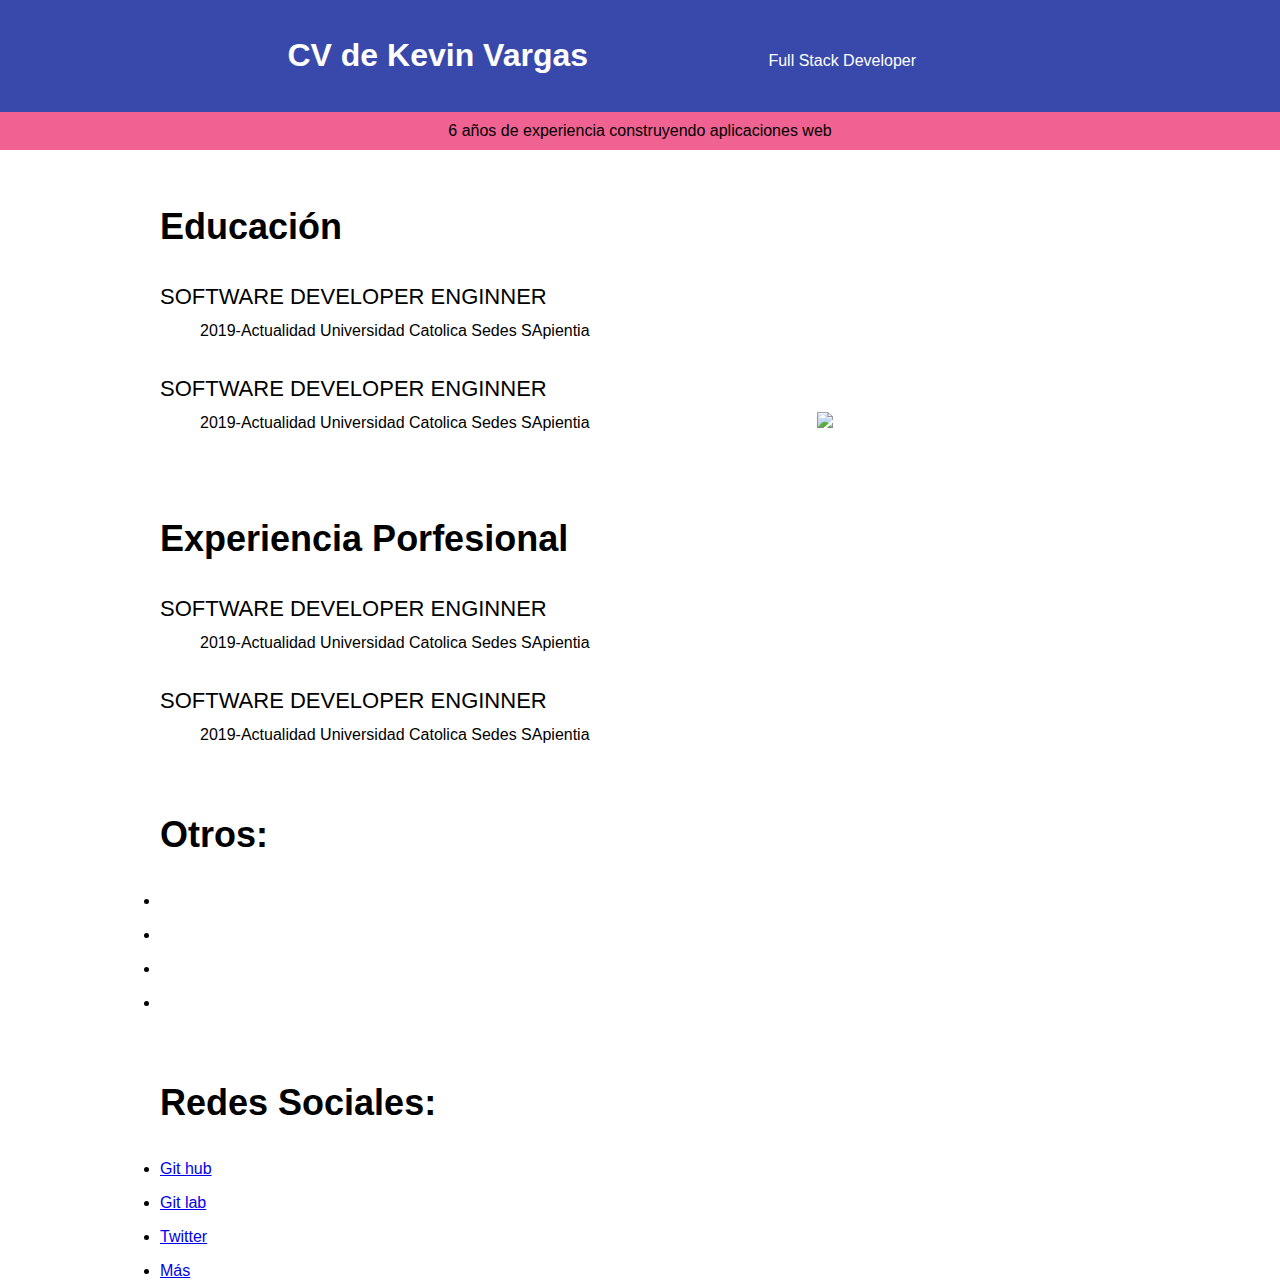
==== cv/index.html @ 525889ff "actualizado" ====
<!DOCTYPE html>
<html lang="en">

<head>
    <meta charset="UTF-8">
    <meta http-equiv="X-UA-Compatible" content="IE=edge">
    <meta name="viewport" content="width=device-width, initial-scale=1.0">
    <meta name="description" content="Kevin es un desarrollador frontend">
    <title> CV de Kevin</title>
</head>

<body style="font-family:  Helvetica, Arial, sans-serif; margin: 0%;">
    <header style="background-color: #3949ab; color: white; text-align: center; padding: 16px;">
        <h1 style="display: inline-block; width: 400px; font-weight: bold;">CV de Kevin Vargas</h1>
        <p style="display: inline-block; width: 400px; "> Full Stack Developer</p>
    
    </header>
    <div class="" style="background-color: #f06292; text-align: center;padding: 10px;">
        6 años de experiencia construyendo aplicaciones web
    </div>
    <section>
        <div
            style="width: 960px; background-color: 0; height: 200px;margin-right: auto; margin-left: auto; margin-top: 20px;">
            <div>
                <div style="display: inline-block;width: 68%;">
                    <h3 style="font-size: 36px;width: 960px; margin-left: auto; margin-right: auto;"> Educación</h3>
                    <div>
                        <dl>
                            <dt
                                style="font-size: 22px;text-transform: uppercase;margin-bottom:12px ; margin-top:36px ;">
                                SOftware developer Enginner</dt>
                            <dd> 2019-Actualidad Universidad Catolica Sedes SApientia</dd>
                            <dt
                                style="font-size: 22px;text-transform: uppercase;margin-bottom:12px ; margin-top:36px ;">
                                SOftware developer Enginner</dt>
                            <dd> 2019-Actualidad Universidad Catolica Sedes SApientia</dd>

                        </dl>
                    </div>
                </div>
                <div style="display: inline-block;margin-top: 20px;">
                    <img src="/imagenes/perfil.jpg" width="200px">
                </div>
            </div>

            <div style="margin-top: 70px;">
                <h3 style="font-size: 36px; width: 960px; margin-left: auto; margin-right: auto;"> Experiencia
                    Porfesional</h3>
                <div>
                    <dl>
                        <dt style="font-size: 22px;text-transform: uppercase;margin-bottom:12px ; margin-top:36px ;">
                            SOftware developer Enginner</dt>
                        <dd> 2019-Actualidad Universidad Catolica Sedes SApientia</dd>
                        <dt style="font-size: 22px;text-transform: uppercase;margin-bottom:12px ; margin-top:36px ;">
                            SOftware developer Enginner</dt>
                        <dd> 2019-Actualidad Universidad Catolica Sedes SApientia</dd>

                    </dl>
                </div>
            </div>

            <div style="margin-top: 70px;">
                <h3 style="font-size: 36px; font-weight: 700;"> Otros: </h3>
                <ul style="margin-top: 12px; padding: 0px;">
                    <li style="margin-top: 16px;"> </li>
                    <li style="margin-top: 16px;"> </li>
                    <li style="margin-top: 16px;"> </li>
                    <li style="margin-top: 16px;"> </li>
                </ul>
            </div>

            <div style="margin-top: 70px;">
                <h3 style="font-size: 36px; font-weight: 700;"> Redes Sociales: </h3>
                <ul style="margin-top: 12px; padding: 0px;">
                    <li style="margin-top: 16px;"> <a href="/#"> Git hub </a> </li>
                    <li style="margin-top: 16px;"> <a href="/#"> Git lab </a></li>
                    <li style="margin-top: 16px;"> <a href="/#"> Twitter </a></li>
                    <li style="margin-top: 16px;"> <a href="/#"> Más </a></li>
                </ul>
            </div>

        </div>
    </section>
</body>

</html>
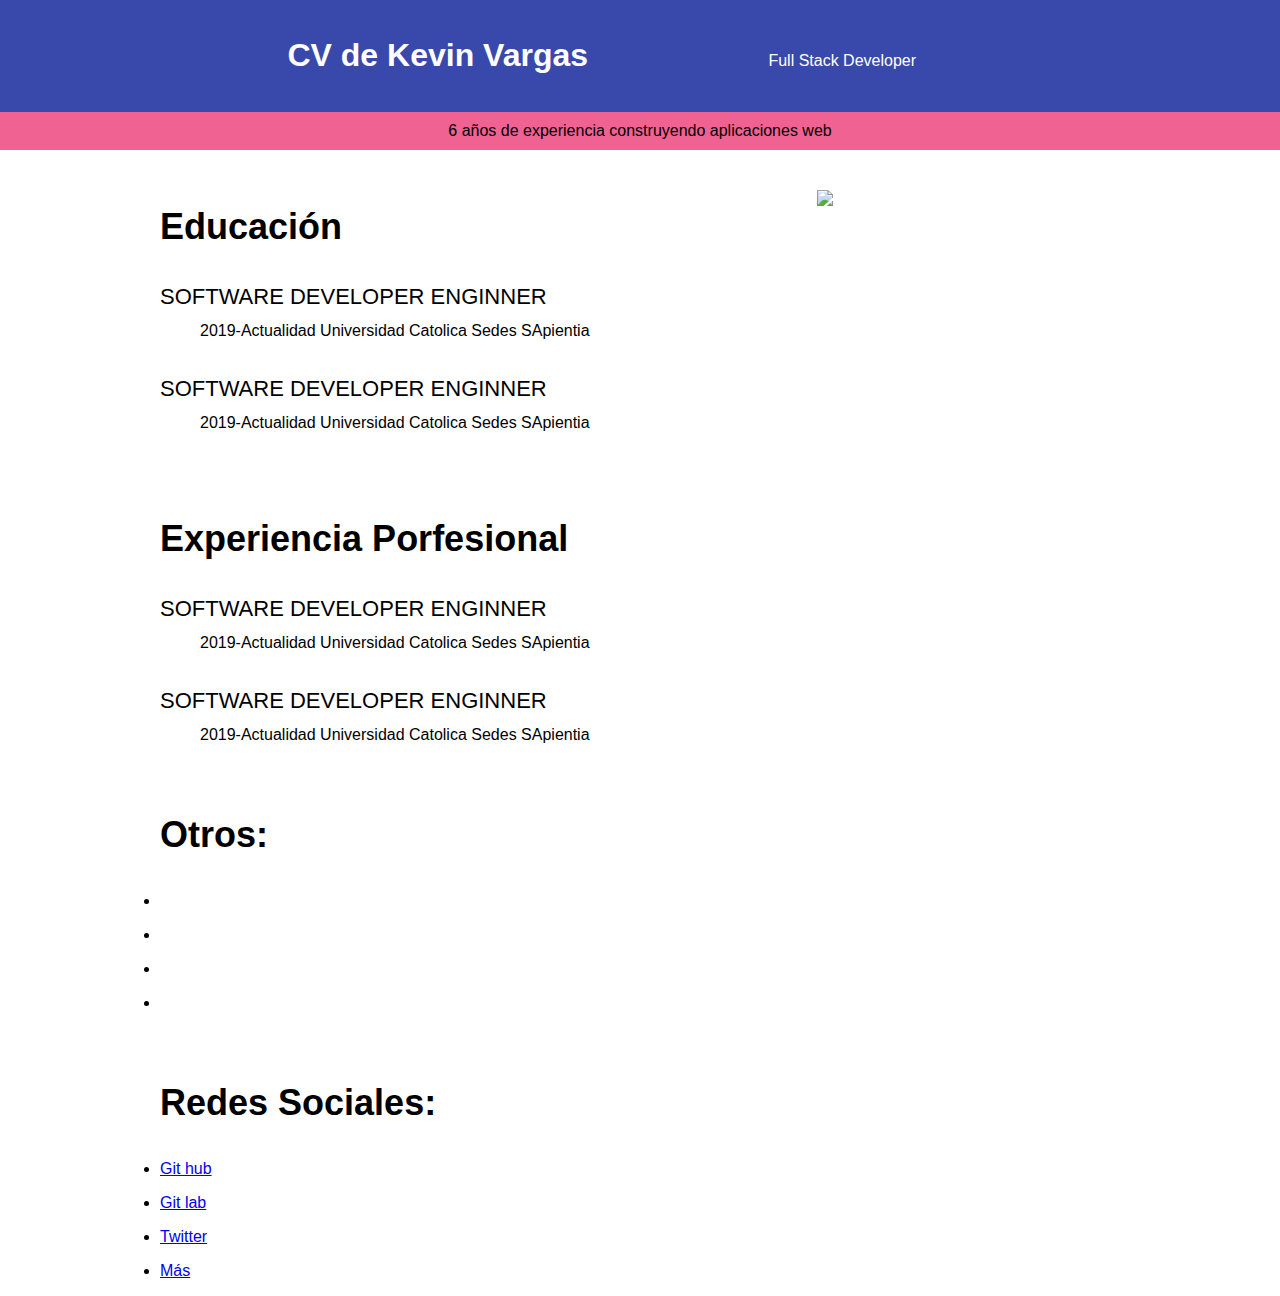
==== commit 30e6ff1f: "nuev" ====
--- a/cv/index.html
+++ b/cv/index.html
@@ -19,10 +19,9 @@
         6 años de experiencia construyendo aplicaciones web
     </div>
     <section>
-        <div
-            style="width: 960px; background-color: 0; height: 200px;margin-right: auto; margin-left: auto; margin-top: 20px;">
+        <div style="width: 960px; margin-right: auto; margin-left: auto; margin-top: 20px;">
             <div>
-                <div style="display: inline-block;width: 68%;">
+                <div style="display: inline-block;width: 68%; vertical-align: top;">
                     <h3 style="font-size: 36px;width: 960px; margin-left: auto; margin-right: auto;"> Educación</h3>
                     <div>
                         <dl>
@@ -38,8 +37,8 @@
                         </dl>
                     </div>
                 </div>
-                <div style="display: inline-block;margin-top: 20px;">
-                    <img src="/imagenes/perfil.jpg" width="200px">
+                <div style="display: inline-block;width: 30%;margin-top: 20px;">
+                    <img src="/img/perfil.jpg" width="200px">
                 </div>
             </div>
 
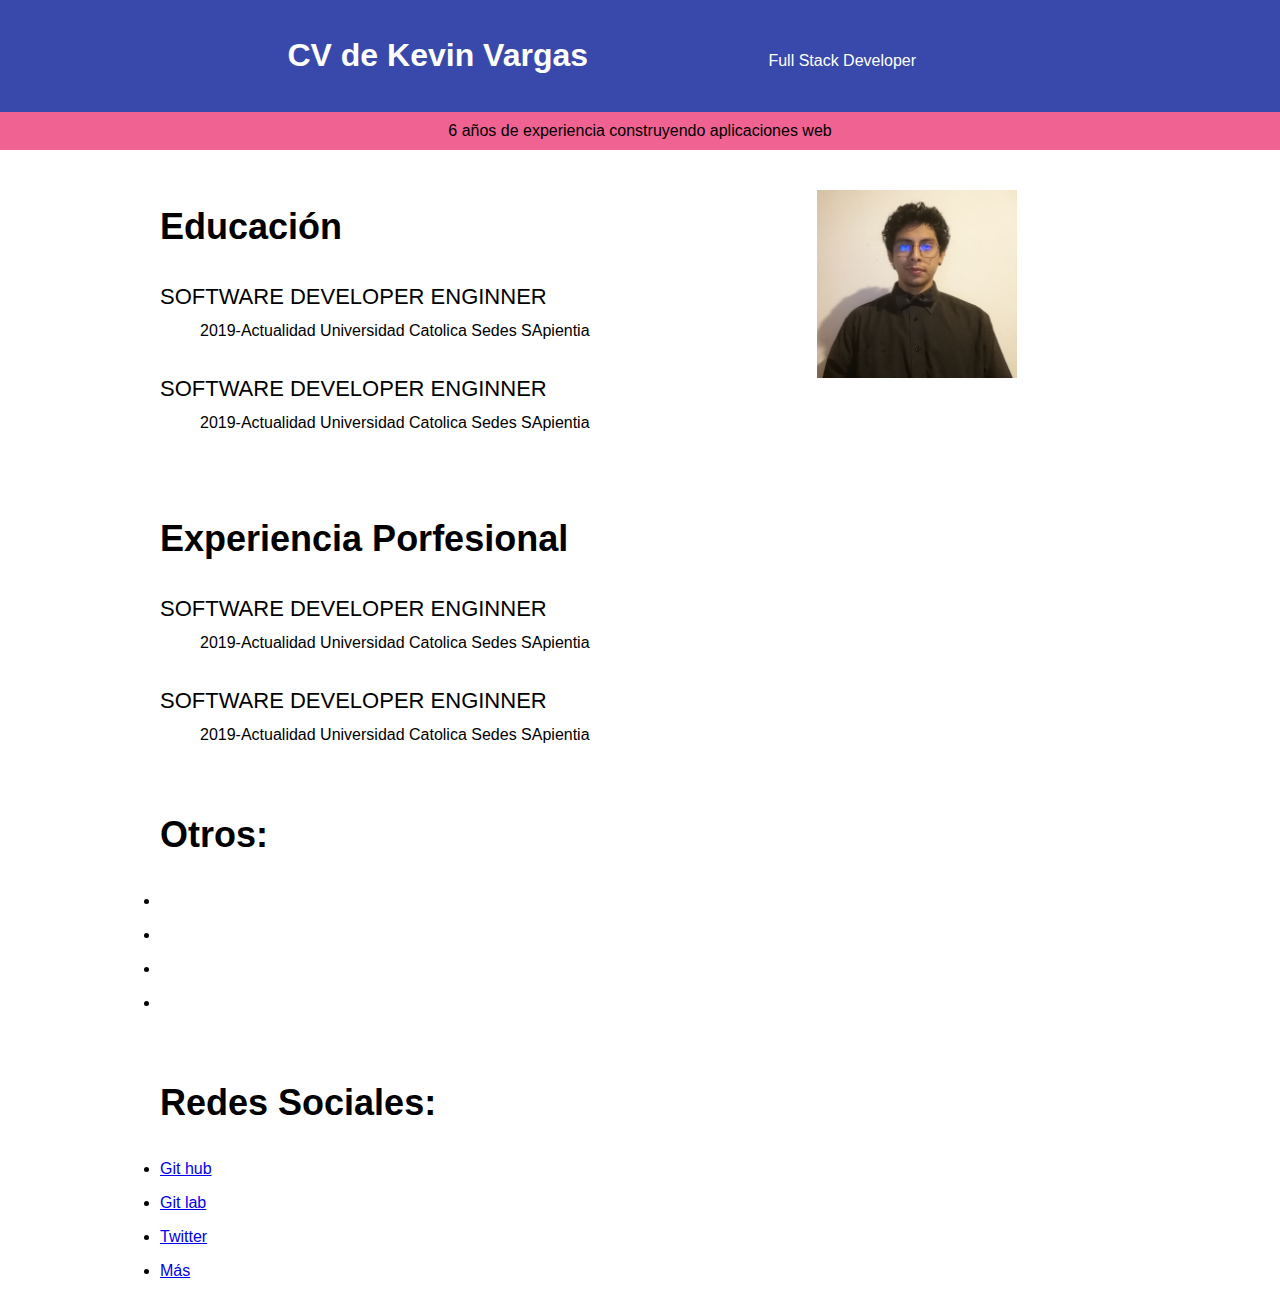
==== commit baa59f0b: "borrando img" ====
--- a/cv/index.html
+++ b/cv/index.html
@@ -38,7 +38,7 @@
                     </div>
                 </div>
                 <div style="display: inline-block;width: 30%;margin-top: 20px;">
-                    <img src="/img/perfil.jpg" width="200px">
+                   <a href="/#"> <img src="img/perfil.jpg" width="200px"> </a>
                 </div>
             </div>
 
